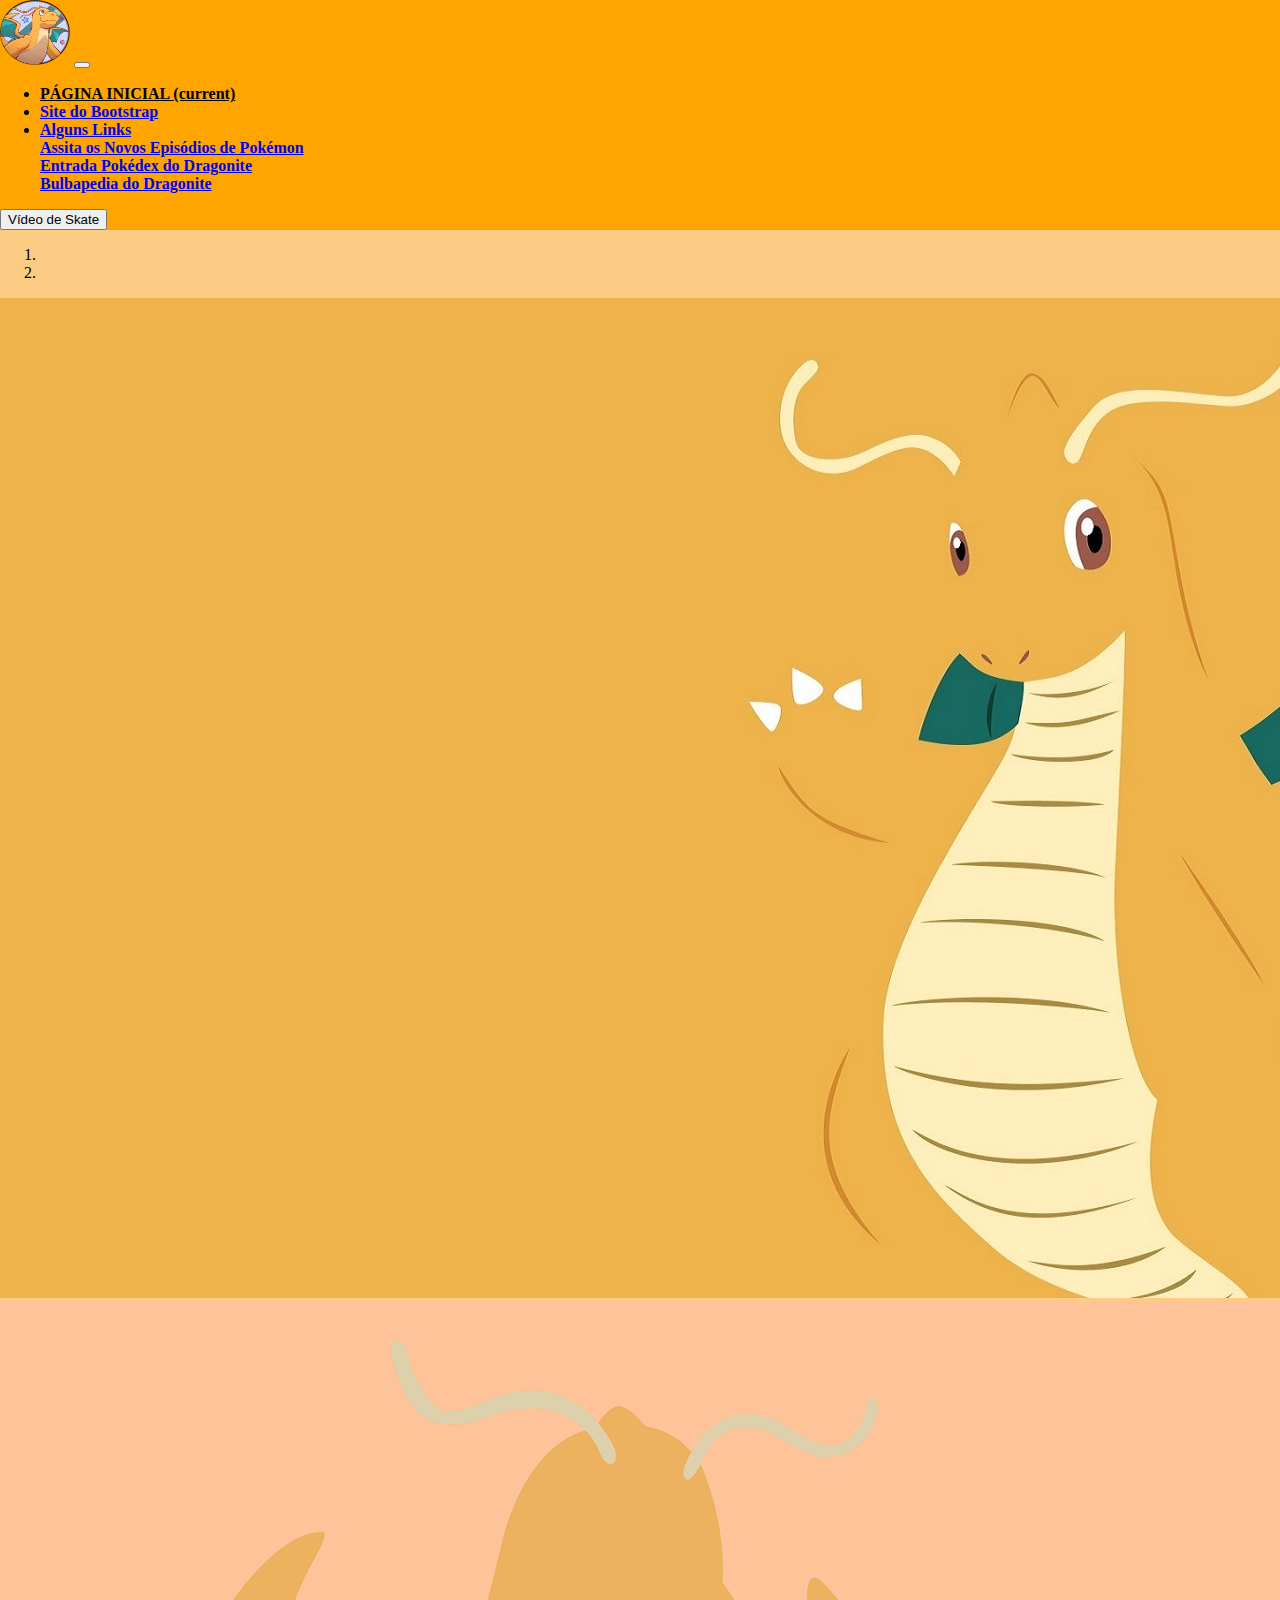
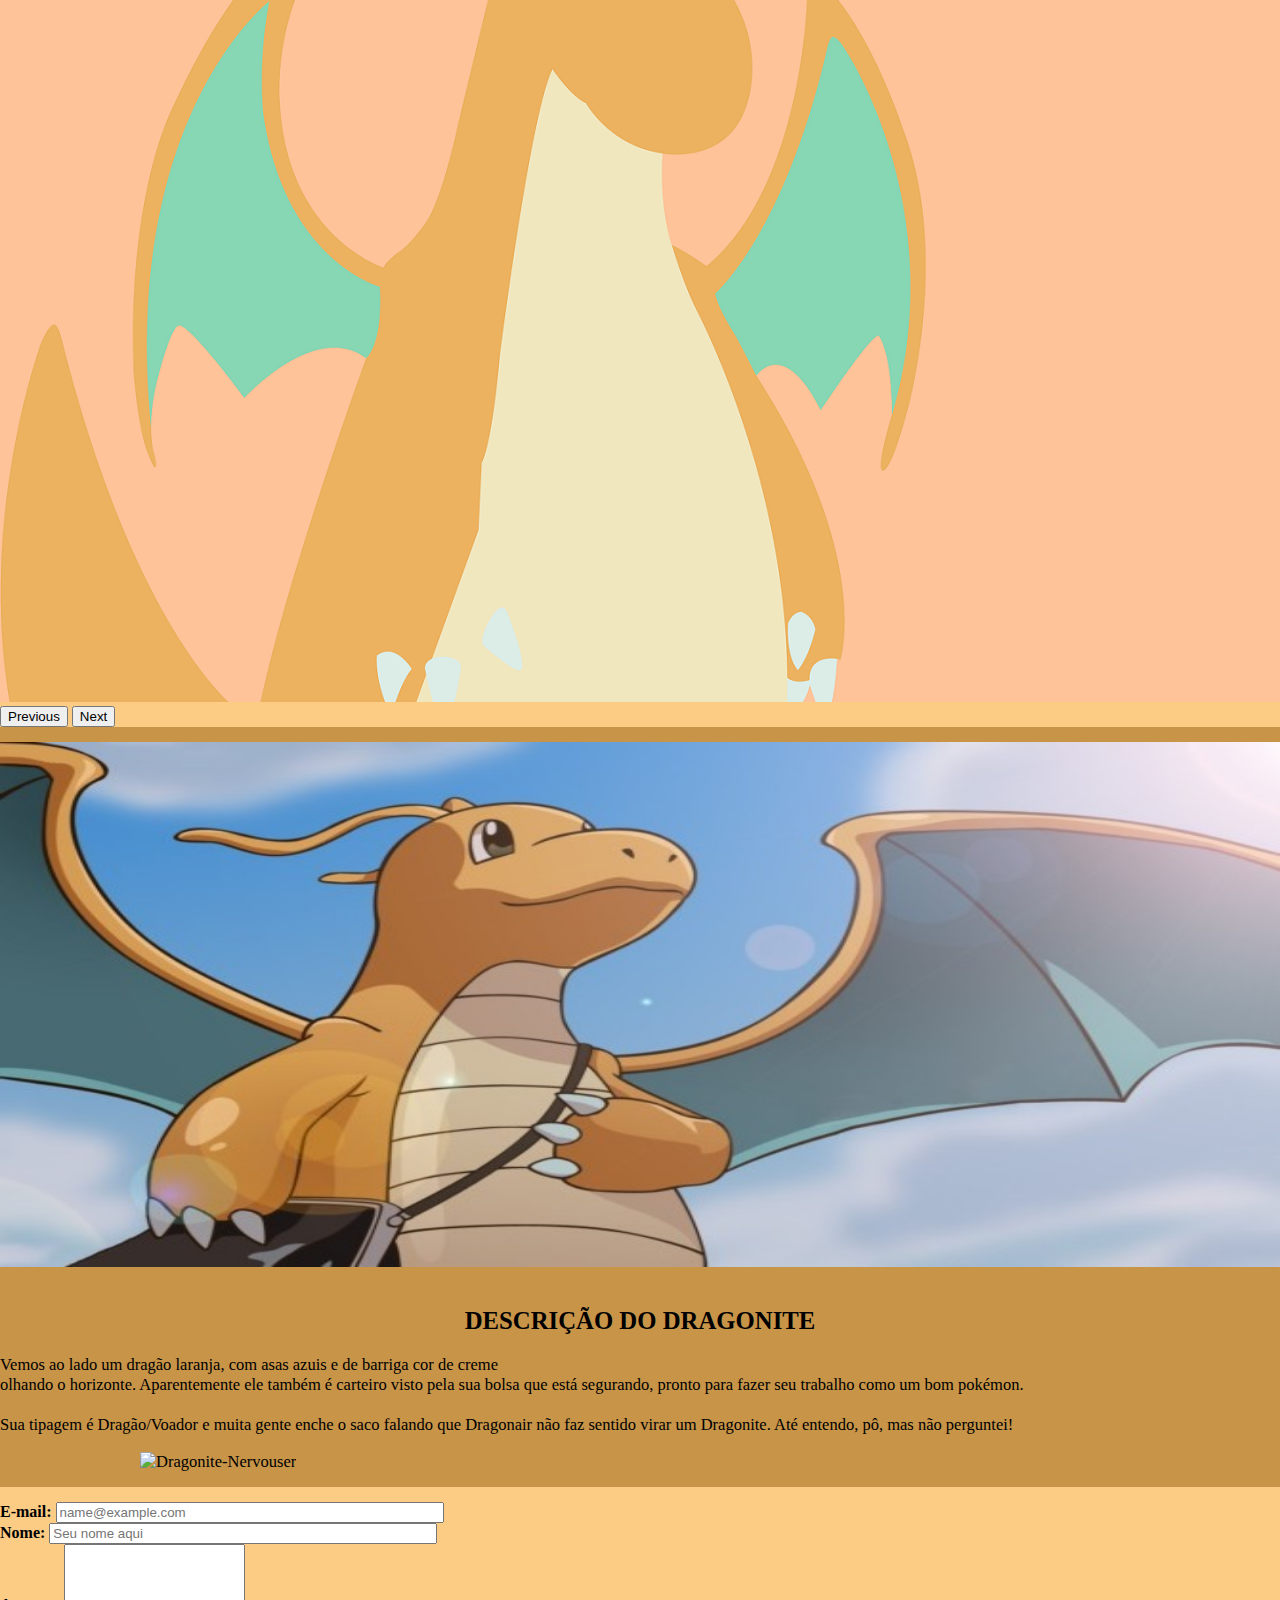
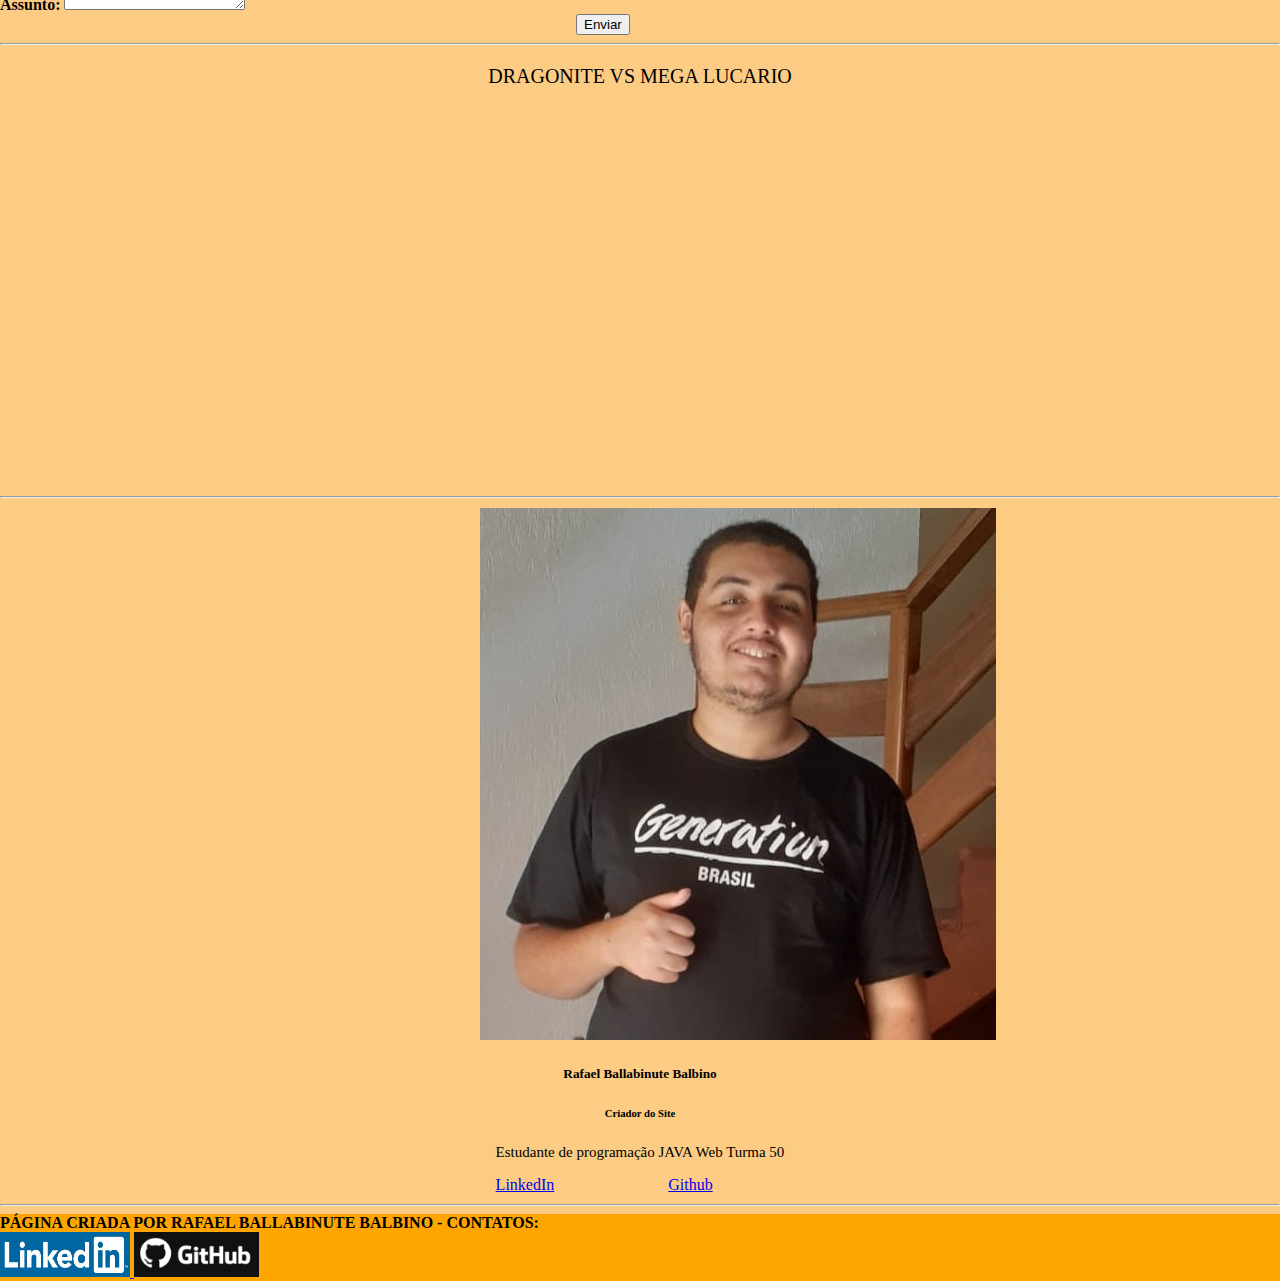
==== index.html @ 04296b90 "Criado em 24.05.2022 | Vai Ficar Ainda Melhor" ====
<!DOCTYPE html>
<html lang="pt-br">
<head>
    <meta charset="UTF-8">
    <meta http-equiv="X-UA-Compatible" content="IE=edge">
    <meta name="viewport" content="width=device-width, initial-scale=1.0">
    <title>Dragão Carteiro</title>
    <link rel="stylesheet" href="https://cdn.jsdelivr.net/npm/bootstrap@4.6.1/dist/css/bootstrap.min.css"
        integrity="sha384-zCbKRCUGaJDkqS1kPbPd7TveP5iyJE0EjAuZQTgFLD2ylzuqKfdKlfG/eSrtxUkn" 
        crossorigin="anonymous">
    <!-- Acessa a classe de CSS (Bootstrap)-->

    <link rel="stylesheet" href="assets/css/style.css"> 
    <!-- Arquivo .css pra eu sobscrever coisas -->

    <link rel="icon" href="assets/img/DragoniteIcon.PNG">
    <!-- Adicionando um ícone na aba do navegador -->
</head>
<!-- https://imageproxy.ifunny.co/crop:x-20,resize:640x,quality:90x75/images/78d710fca23503cd614f0d120fa906701078e8abc43abb87567ebf9ca2948587_1.jpg -->
<body style="background-color: #fccc84">

<!-- Menu -->
<nav class="navbar navbar-expand-lg sticky-top navbar-light bg-danger bgO">
    <a class="navbar-brand" href="#"><img src="assets/img/Dragonite circular icon.png" 
     alt="" width="70px" margin="0px"></a>
    <button class="navbar-toggler" type="button" data-toggle="collapse" 
    data-target="#navbarSupportedContent" aria-controls="navbarSupportedContent" 
    aria-expanded="false" aria-label="Toggle navigation">

      <span class="navbar-toggler-icon"></span>
      <!-- Esconde o botão e muda o ícone -->
    </button>

    <!-- Configuração de responsividade para mobile/se o site diminuir -->
    <div class="collapse navbar-collapse" id="navbarSupportedContent">
      <ul class="navbar-nav mr-auto">
        <li class="nav-item active">
          <a class="nav-link fontBold" href="index.html">PÁGINA INICIAL
           <span class="sr-only">(current)</span>
          </a>
        </li>
        <li class="nav-item fontBold">
          <a class="nav-link" href="https://getbootstrap.com/docs/4.6/getting-started/introduction/">
            Site do Bootstrap
          </a>
        </li>
        <li class="nav-item dropdown fontBold">
          <a class="nav-link dropdown-toggle" href="#" id="navbarDropdown" 
          role="button" data-toggle="dropdown" aria-expanded="false">
           Alguns Links
          </a>

          <div class="dropdown-menu" aria-labelledby="navbarDropdown">
            <a class="dropdown-item" href="https://www.pokemothim.net/2019/11/pocket-monsters.html">
             Assita os Novos Episódios de Pokémon</a>
            <div class="dropdown-divider"></div>
            <a class="dropdown-item" href="https://pokemondb.net/pokedex/dragonite">
             Entrada Pokédex do Dragonite</a>
            <div class="dropdown-divider"></div>
            <a class="dropdown-item" href="https://bulbapedia.bulbagarden.net/wiki/Dragonite_(Pokémon)">
             Bulbapedia do Dragonite</a>
          </div>
        </li>
      </ul>
    </div>
    <form class="form-inline my-2 my-lg-0">
      <a href="https://www.youtube.com/watch?v=vY-eBgPN0gQ&t=10s">
        <button class="btn btn-dark btn-outline-warning btn-lg" type="button">
         Vídeo de Skate
        </button>
      </a>
    </form>
  </nav>
<!-- Menu -->

<!-- Carousel -->
 <div id="carouselExampleIndicators" class="carousel slide" data-ride="carousel">
  <ol class="carousel-indicators">
    <li data-target="#carouselExampleIndicators" data-slide-to="0" class="active"></li>
    <li data-target="#carouselExampleIndicators" data-slide-to="1"></li>
  </ol>
  <div class="carousel-inner">
    <div class="carousel-item active">
      <img src="assets/img/Fundo_Dragonite.jpg" class="d-block w-100" alt="Fundo laranja com Dragonite">
    </div>
    <div class="carousel-item">
      <img src="assets/img/Fundo_Dragonite2.png" class="d-block w-100" alt="Fundo rosa com Dragonite">
    </div>
  </div>
  <button class="carousel-control-prev" type="button" data-target="#carouselExampleIndicators" data-slide="prev">
    <span class="carousel-control-prev-icon" aria-hidden="true"></span>
    <span class="sr-only">Previous</span>
  </button>
  <button class="carousel-control-next" type="button" data-target="#carouselExampleIndicators" data-slide="next">
    <span class="carousel-control-next-icon" aria-hidden="true"></span>
    <span class="sr-only">Next</span>
  </button>
</div>
<!-- Carousel -->

<div class="container-fluid" style="background-color: #c79448">
  <div class="row">
    <div class="col-6">
      <img src="assets/img/DragoniteCarteiro.jpg" alt="Dragonite Carteiro"
      style="width: 100%; height: 525px; margin-top: 15px; padding-bottom: 15px;">
    </div>
    <div class="col-6" style="margin-top: 15px; padding-bottom: 15px; background-color: #c79448">
      <div class="container">
        <div style="font-size: 16.5px" class="divCenter">
          <h2 style="text-align:center">DESCRIÇÃO DO DRAGONITE</h2>

       <p style="font-family: Arial, Helvetica, sans-serif">
        <div>Vemos ao lado um dragão laranja, com asas azuis e de barriga cor de creme</div>  
        <div>olhando o horizonte. Aparentemente ele também é carteiro visto pela sua bolsa
        que está segurando, pronto para fazer seu trabalho como um bom pokémon.</div>
          <br> 
        <div>Sua tipagem é Dragão/Voador e muita gente enche o saco falando que Dragonair
        não faz sentido virar um Dragonite. Até entendo, pô, mas não perguntei!</div>
       </p>  <!-- Texto -->
        <img src="https://c.tenor.com/YJGdCl_vopgAAAAC/dragonite-pokemon.gif" 
         alt="Dragonite-Nervouser" height="290px" width="310px" style="margin-left:140px">
        </div>
      </div>
    </div>
  </div>
</div>

<!-- Form -->
<div class="container-fluid" style="margin-top: 15px">
  <div class="row">
    <div class="col-2">
    </div>
    <div class="col-8">
      <form>
        <div class="form-group divCenter">
          <label for="email" class="fontBold">E-mail:</label>
          <input type="email" class="form-control" id="email" 
          aria-describedby="emailHelp" placeholder="name@example.com" onkeyup="validarEmail()">
        </div>
        <div id="txtEmail"></div>
        <div class="form-group divCenter">
          <label for="nome" class="fontBold">Nome:</label>
          <input type="nome" class="form-control" id="nome" placeholder="Seu nome aqui"
          onkeyup="validarNome()">
        </div>
        <div id="txtNome"></div>
        <div class="form-group">
          <label for="assunto" class="fontBold">Assunto:</label>
          <textarea class="form-control" id="assunto" rows="4" onkeyup="validarAssunto()"></textarea>
        </div>
        <div id="txtAssunto"></div>
      <button type="submit" class="btn btn-primary" style="margin-left: 45%"
      onclick="enviar()">Enviar</button>
      </form>
    </div>
    <div class="col-2">
    </div>
  </div>
</div>
<!-- Form -->

<hr>

<!-- Vídeo -->
<div class="container-fluid" style="margin-top:10px">
  <div class="row">
    <div class="col-3">
    </div>
    <div class="col-6">
      <p style="font-size: 20px; text-align: center;">DRAGONITE VS MEGA LUCARIO</p>
      <div class="video">
      <iframe width="650" 
      height="380" 
      src="https://www.youtube.com/embed/g-6znrdGm7Q" 
      title="Vídeo do Dragonite" 
      frameborder="0" 
      allow="accelerometer; autoplay; clipboard-write; encrypted-media; gyroscope; picture-in-picture" 
      allowfullscreen></iframe>
      </div>
    </div>
    <div class="col-3">
    </div>
  </div>
</div>
<!-- Vídeo -->

<hr>

<!-- Card -->
<div>
  <div class="card" style="width: 20rem; justify-items: center; margin-top: 10px; margin-bottom: 10px;">
    <img src="assets/img/Eu.png" class="card-img-top" alt="Rafael Ballabinute Balbino">
    <div class="card-body">
      <h5 class="card-title" style="text-align:center">Rafael Ballabinute Balbino</h5>
      <h6 class="card-text" style="text-align:center">Criador do Site</h6> 
      <p class="card-text" style="text-align:center;font-size: 15px;">Estudante de programação JAVA Web 
        Turma 50</p>
      <a href="https://www.linkedin.com/in/rafael-ballabinute-balbino" 
      class="btn btn-primary" style="margin-right: 110px">LinkedIn</a>
      <a href="https://github.com/RafaelBalbino" 
      class="btn btn-dark">Github</a>
    </div>
  </div>
</div>
<!-- Card -->

<hr>


<!-- Footer -->
<footer class="text-center text-lg-start bg-danger bgO text-muted fontBold">
  <!-- Section: Social media -->
  <footer class="d-flex justify-content-center justify-content-lg-between p-4 border-bottom">
    <!-- Left -->
    <div class="me-5 d-none d-lg-block">
      <span>PÁGINA CRIADA POR RAFAEL BALLABINUTE BALBINO - CONTATOS:</span>
    </div>
    <!-- Left -->

    <!-- Right -->
    <div class="fontBold">
      <a href="https://www.linkedin.com/in/rafael-ballabinute-balbino" class="me-4 text-reset">
        <i class="fab fa-linkedin">
          <img src="assets/img/logo linkedin.jpg" alt="Logo Linkedin" width="130px" height="45px">
        </i>
      </a>
      <a href="https://github.com/RafaelBalbino" class="me-4 text-reset">
        <i class="fab fa-github">
          <img src="assets/img/github logo.png" alt="Logo Github" width="125px">
        </i>
      </a>
    </div>
 </footer>
<!-- Footer -->

<!-- Javascript utilizado pelo Bootstrap e seus links 'npm'-->
    <script src="https://cdn.jsdelivr.net/npm/jquery@3.5.1/dist/jquery.slim.min.js"
        integrity="sha384-DfXdz2htPH0lsSSs5nCTpuj/zy4C+OGpamoFVy38MVBnE+IbbVYUew+OrCXaRkfj"
        crossorigin="anonymous">
    </script>
    <script src="https://cdn.jsdelivr.net/npm/popper.js@1.16.1/dist/umd/popper.min.js"
        integrity="sha384-9/reFTGAW83EW2RDu2S0VKaIzap3H66lZH81PoYlFhbGU+6BZp6G7niu735Sk7lN"
        crossorigin="anonymous">
    </script>
    <script src="https://cdn.jsdelivr.net/npm/bootstrap@4.6.1/dist/js/bootstrap.min.js"
        integrity="sha384-VHvPCCyXqtD5DqJeNxl2dtTyhF78xXNXdkwX1CZeRusQfRKp+tA7hAShOK/B/fQ2"
        crossorigin="anonymous">
    </script>
<!-- Javascript utilizado pelo Bootstrap e seus links 'npm'-->

<script src="assets/js/script.js"></script>
</body>
</html>
---- assets/css/style.css ----
body{
    margin: 0px;
}

.bgO{
    background-color: orange !important;
    /* '!important' É mais importante que a configuração do Bootstrap */
}

.divCenter{
    justify-content: center;
}

.fontBold{
    font-weight: bold;
    color: black;
}

.card {
    margin: 0 auto; /* Added */
    float: none; /* Added */
    margin-bottom: 10px; /* Added */
}

.video{
    display: flex;
    justify-content: center; /* Pega a caixinha de vídeo inteiro, e coloca pro centro */
}
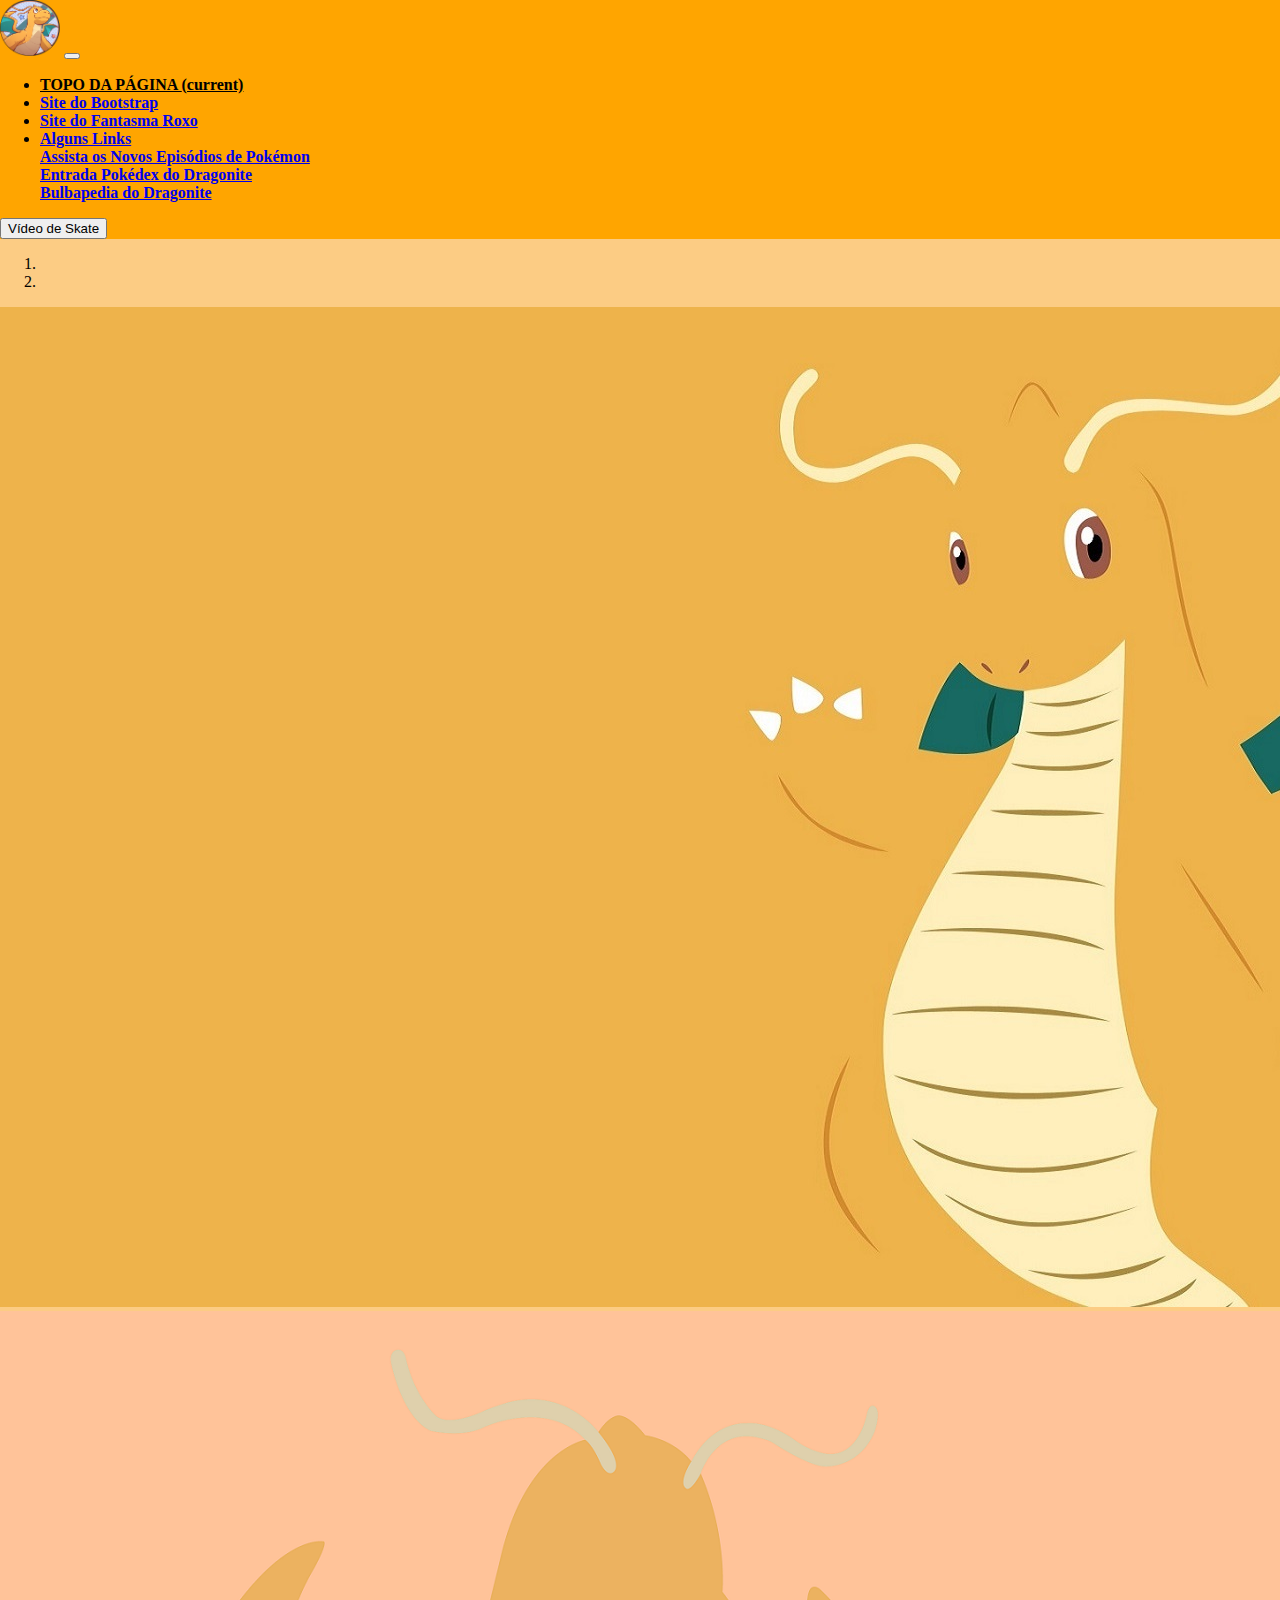
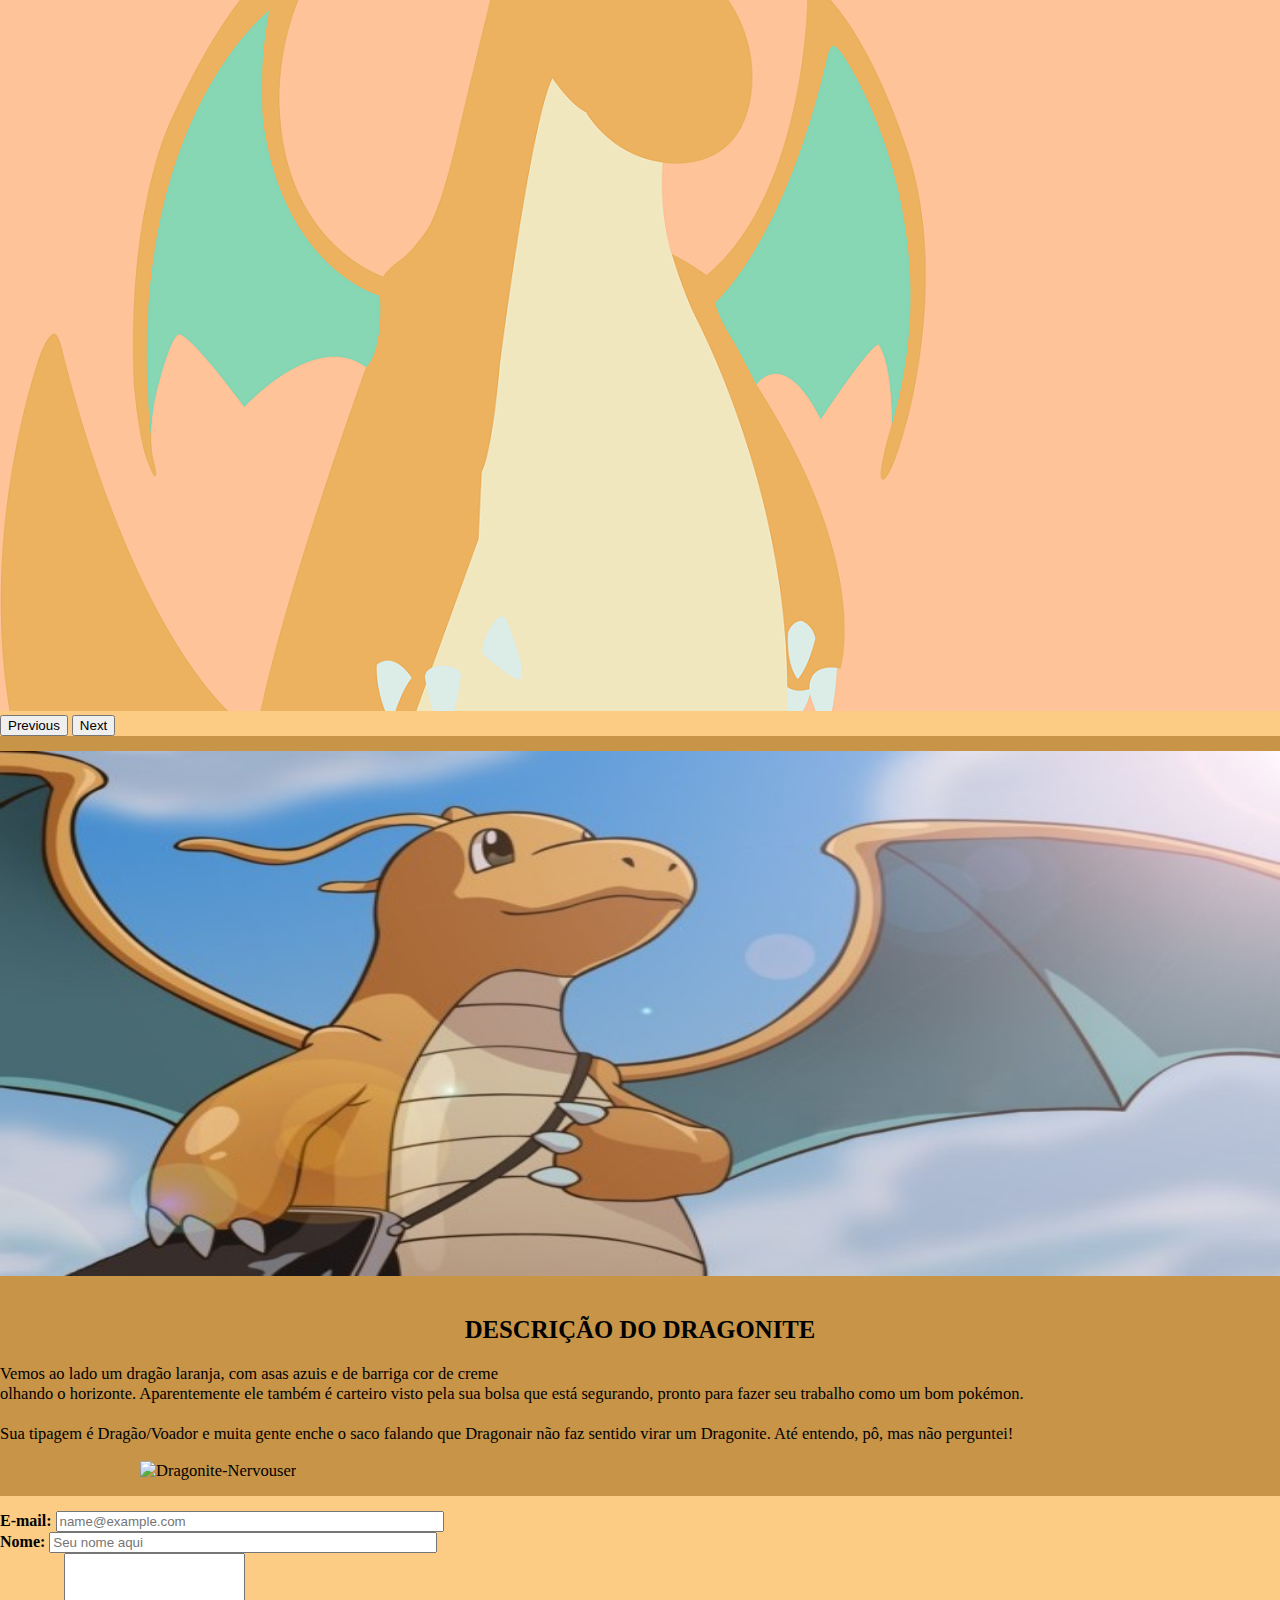
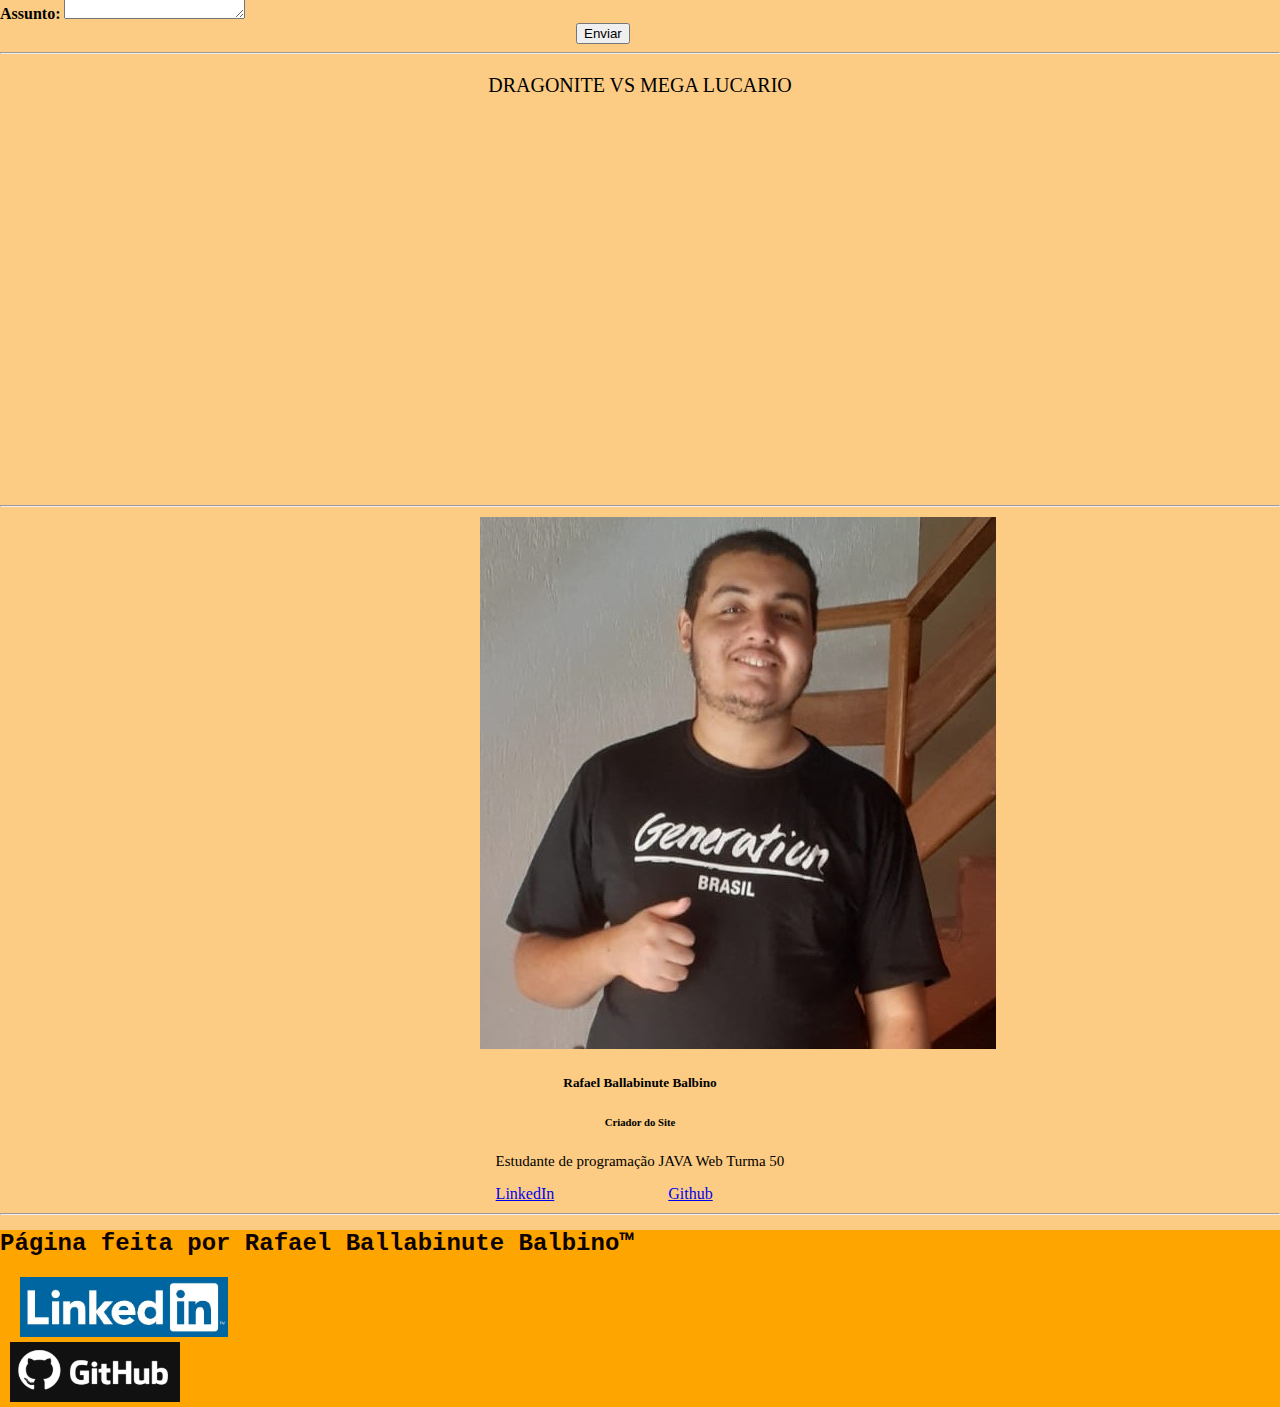
==== commit 72cd21d8: "Atualizado em 25.05.2022 | Segunda Página" ====
--- a/index.html
+++ b/index.html
@@ -22,7 +22,7 @@
 <!-- Menu -->
 <nav class="navbar navbar-expand-lg sticky-top navbar-light bg-danger bgO">
     <a class="navbar-brand" href="#"><img src="assets/img/Dragonite circular icon.png" 
-     alt="" width="70px" margin="0px"></a>
+     alt="" width="60px" margin="0px"></a>
     <button class="navbar-toggler" type="button" data-toggle="collapse" 
     data-target="#navbarSupportedContent" aria-controls="navbarSupportedContent" 
     aria-expanded="false" aria-label="Toggle navigation">
@@ -35,13 +35,18 @@
     <div class="collapse navbar-collapse" id="navbarSupportedContent">
       <ul class="navbar-nav mr-auto">
         <li class="nav-item active">
-          <a class="nav-link fontBold" href="index.html">PÁGINA INICIAL
-           <span class="sr-only">(current)</span>
+          <a class="nav-link fontBold" href="index.html" style="text-align:center">
+            TOPO DA PÁGINA <span class="sr-only">(current)</span>
           </a>
         </li>
         <li class="nav-item fontBold">
           <a class="nav-link" href="https://getbootstrap.com/docs/4.6/getting-started/introduction/">
             Site do Bootstrap
+          </a>
+        </li>
+        <li class="nav-item fontBold">
+          <a class="nav-link" href="gengar.html">
+            Site do Fantasma Roxo
           </a>
         </li>
         <li class="nav-item dropdown fontBold">
@@ -52,7 +57,7 @@
 
           <div class="dropdown-menu" aria-labelledby="navbarDropdown">
             <a class="dropdown-item" href="https://www.pokemothim.net/2019/11/pocket-monsters.html">
-             Assita os Novos Episódios de Pokémon</a>
+             Assista os Novos Episódios de Pokémon</a>
             <div class="dropdown-divider"></div>
             <a class="dropdown-item" href="https://pokemondb.net/pokedex/dragonite">
              Entrada Pokédex do Dragonite</a>
@@ -208,29 +213,22 @@
 
 
 <!-- Footer -->
-<footer class="text-center text-lg-start bg-danger bgO text-muted fontBold">
-  <!-- Section: Social media -->
-  <footer class="d-flex justify-content-center justify-content-lg-between p-4 border-bottom">
-    <!-- Left -->
-    <div class="me-5 d-none d-lg-block">
-      <span>PÁGINA CRIADA POR RAFAEL BALLABINUTE BALBINO - CONTATOS:</span>
-    </div>
-    <!-- Left -->
-
-    <!-- Right -->
-    <div class="fontBold">
-      <a href="https://www.linkedin.com/in/rafael-ballabinute-balbino" class="me-4 text-reset">
-        <i class="fab fa-linkedin">
-          <img src="assets/img/logo linkedin.jpg" alt="Logo Linkedin" width="130px" height="45px">
-        </i>
-      </a>
-      <a href="https://github.com/RafaelBalbino" class="me-4 text-reset">
-        <i class="fab fa-github">
-          <img src="assets/img/github logo.png" alt="Logo Github" width="125px">
-        </i>
-      </a>
-    </div>
- </footer>
+<footer style="font-family:'Courier New', Courier, monospace; background-color:orange">
+  <nav class="nav"> <!-- Menuzinho -->
+      <h2 style="color: rgb(14, 2, 2); margin-top: 15px">
+          Página feita por Rafael Ballabinute Balbino™</h2>
+      <div style="margin-left:20px">
+          <a href = "https://www.linkedin.com/in/rafael-ballabinute-balbino">
+              <img height="60px" src="assets/img/logo linkedin.jpg">
+          </a>
+      </div>
+      <div style="margin-left: 10px">
+          <a href = "https://github.com/RafaelBalbino">
+              <img height="60px" width="170px" src="assets/img/github logo.png">
+          </a>
+      </div>
+  </nav>
+</footer>
 <!-- Footer -->
 
 <!-- Javascript utilizado pelo Bootstrap e seus links 'npm'-->
--- a/assets/css/style.css
+++ b/assets/css/style.css
@@ -7,6 +7,9 @@
     /* '!important' É mais importante que a configuração do Bootstrap */
 }
 
+.bgG{
+    background-color: blueviolet !important;
+}
 .divCenter{
     justify-content: center;
 }
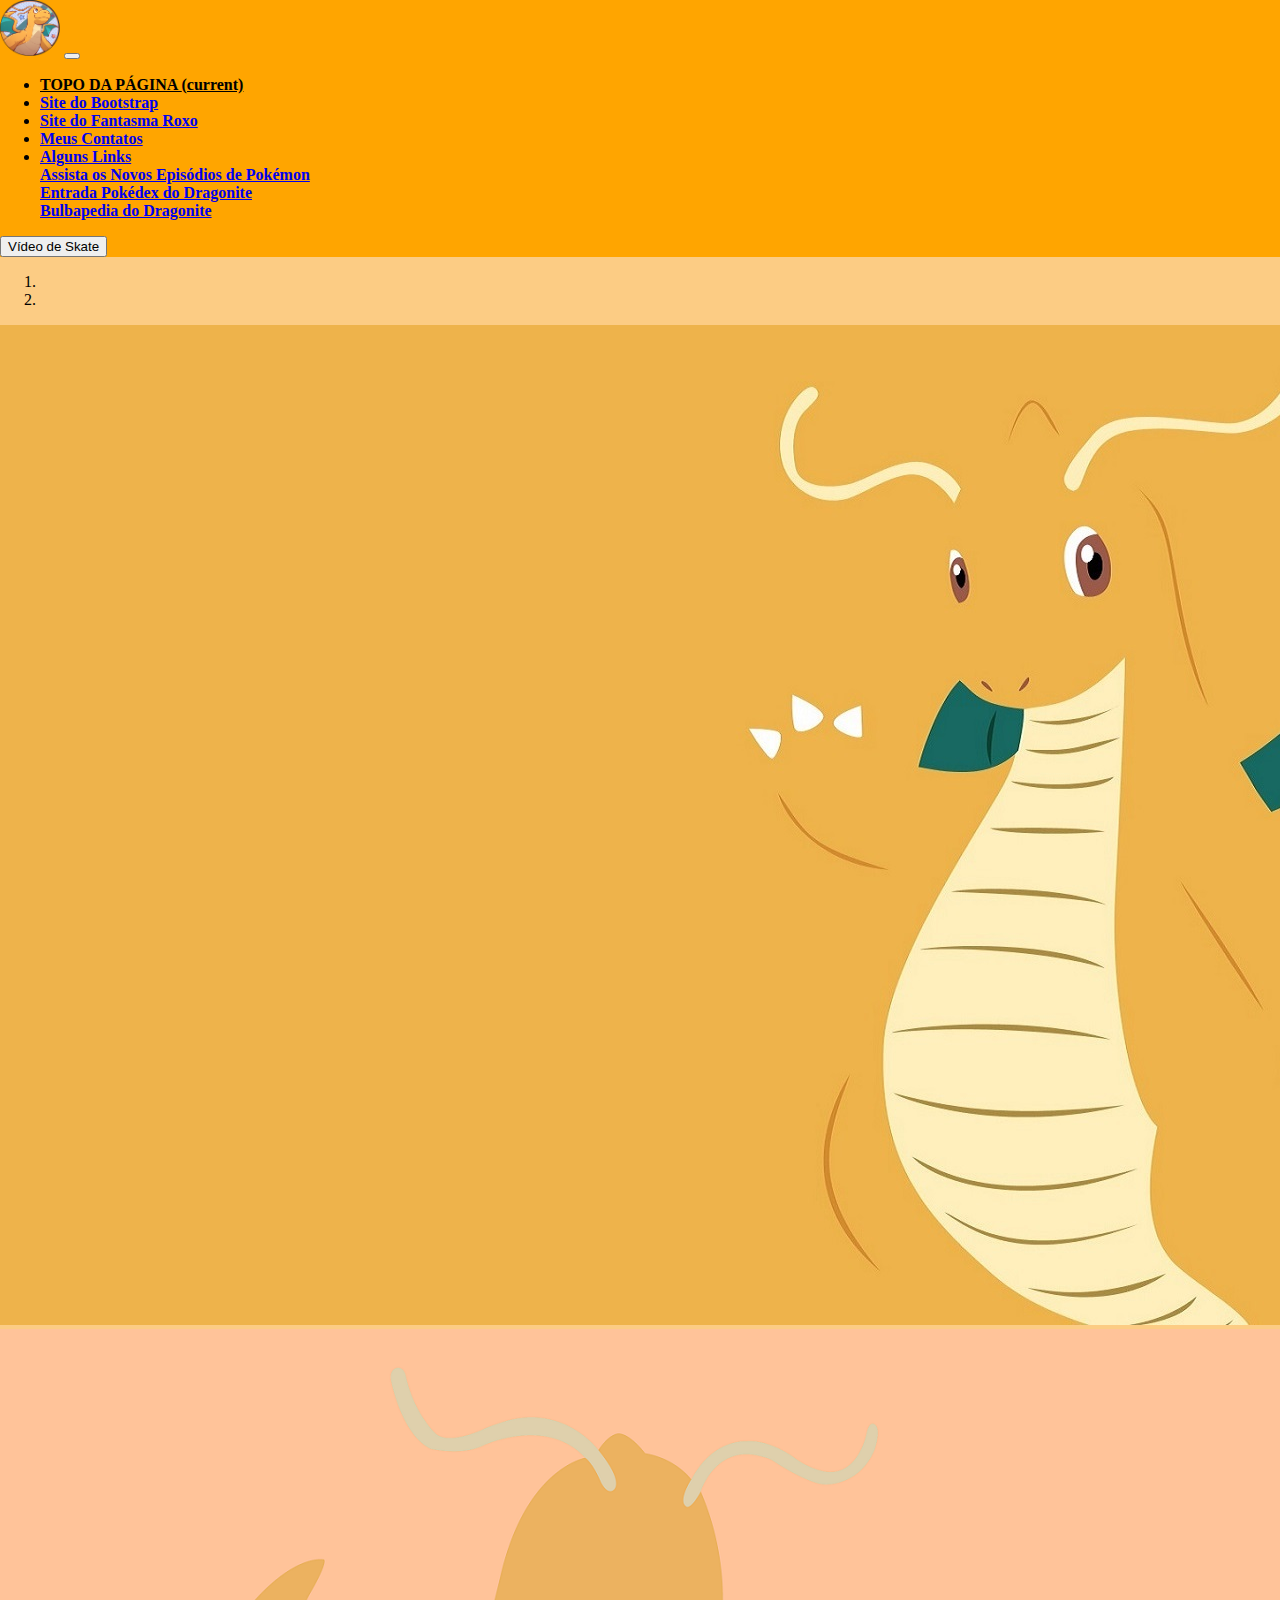
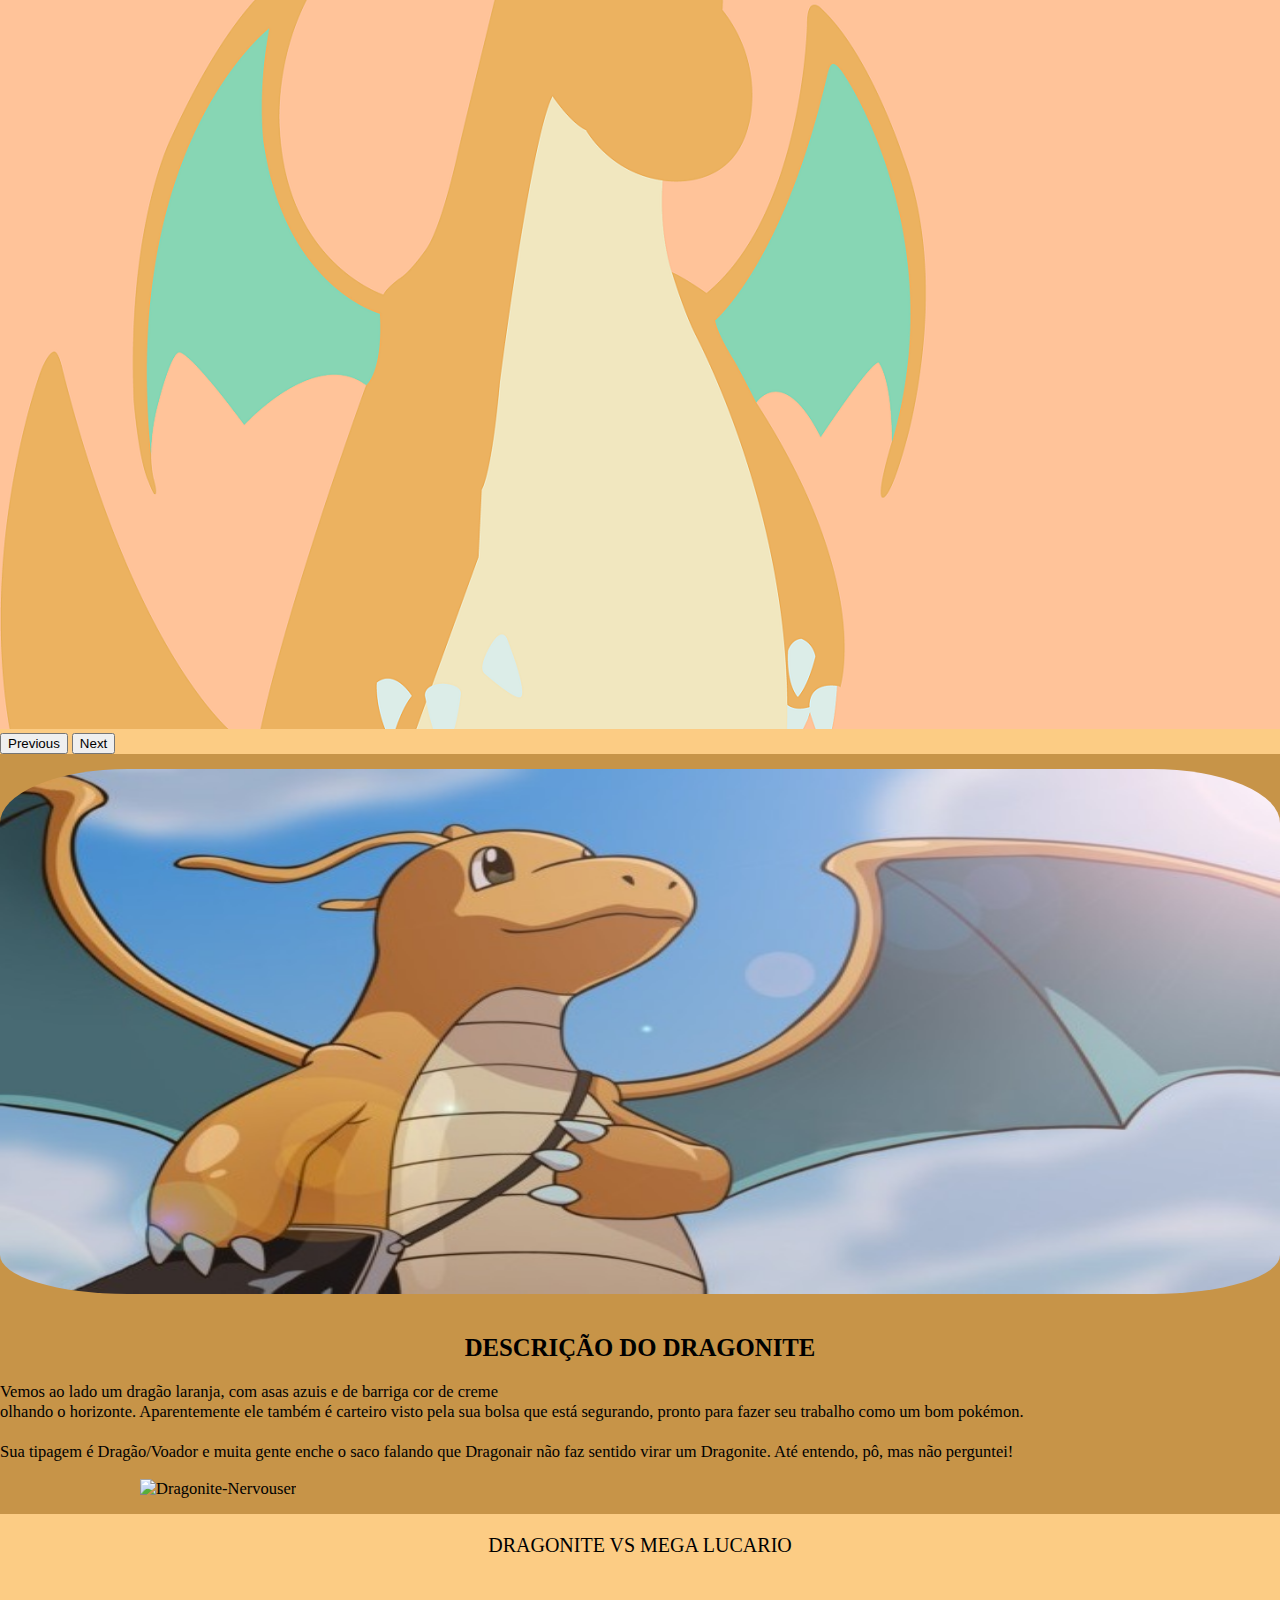
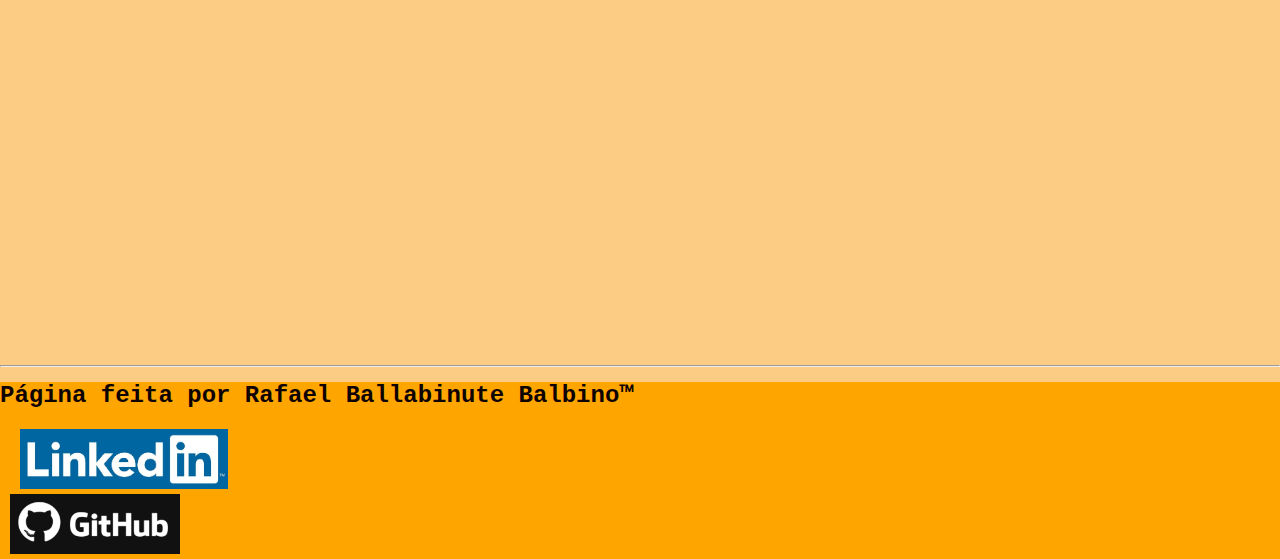
==== commit 98adbf79: "Atualizado em 25.05.2022 | Adc 2º e 3º Sites" ====
--- a/index.html
+++ b/index.html
@@ -21,8 +21,8 @@
 
 <!-- Menu -->
 <nav class="navbar navbar-expand-lg sticky-top navbar-light bg-danger bgO">
-    <a class="navbar-brand" href="#"><img src="assets/img/Dragonite circular icon.png" 
-     alt="" width="60px" margin="0px"></a>
+    <a class="navbar-brand" href="index.html"><img src="assets/img/Dragonite circular icon.png" 
+     alt="ìcone Dragonite" width="60px" margin="0px"></a>
     <button class="navbar-toggler" type="button" data-toggle="collapse" 
     data-target="#navbarSupportedContent" aria-controls="navbarSupportedContent" 
     aria-expanded="false" aria-label="Toggle navigation">
@@ -32,7 +32,7 @@
     </button>
 
     <!-- Configuração de responsividade para mobile/se o site diminuir -->
-    <div class="collapse navbar-collapse" id="navbarSupportedContent">
+    <div class="collapse navbar-collapse justify-content-center" id="navbarSupportedContent">
       <ul class="navbar-nav mr-auto">
         <li class="nav-item active">
           <a class="nav-link fontBold" href="index.html" style="text-align:center">
@@ -47,6 +47,11 @@
         <li class="nav-item fontBold">
           <a class="nav-link" href="gengar.html">
             Site do Fantasma Roxo
+          </a>
+        </li>
+        <li class="nav-item fontBold">
+          <a class="nav-link" href="contato.html">
+            Meus Contatos
           </a>
         </li>
         <li class="nav-item dropdown fontBold">
@@ -103,11 +108,12 @@
 </div>
 <!-- Carousel -->
 
+<!-- Imagens/Gifs e textos do Dragonite -->
 <div class="container-fluid" style="background-color: #c79448">
   <div class="row">
     <div class="col-6">
       <img src="assets/img/DragoniteCarteiro.jpg" alt="Dragonite Carteiro"
-      style="width: 100%; height: 525px; margin-top: 15px; padding-bottom: 15px;">
+      style="width: 100%; height: 525px; margin-top: 15px; padding-bottom: 15px; border-radius: 10%;">
     </div>
     <div class="col-6" style="margin-top: 15px; padding-bottom: 15px; background-color: #c79448">
       <div class="container">
@@ -129,42 +135,7 @@
     </div>
   </div>
 </div>
-
-<!-- Form -->
-<div class="container-fluid" style="margin-top: 15px">
-  <div class="row">
-    <div class="col-2">
-    </div>
-    <div class="col-8">
-      <form>
-        <div class="form-group divCenter">
-          <label for="email" class="fontBold">E-mail:</label>
-          <input type="email" class="form-control" id="email" 
-          aria-describedby="emailHelp" placeholder="name@example.com" onkeyup="validarEmail()">
-        </div>
-        <div id="txtEmail"></div>
-        <div class="form-group divCenter">
-          <label for="nome" class="fontBold">Nome:</label>
-          <input type="nome" class="form-control" id="nome" placeholder="Seu nome aqui"
-          onkeyup="validarNome()">
-        </div>
-        <div id="txtNome"></div>
-        <div class="form-group">
-          <label for="assunto" class="fontBold">Assunto:</label>
-          <textarea class="form-control" id="assunto" rows="4" onkeyup="validarAssunto()"></textarea>
-        </div>
-        <div id="txtAssunto"></div>
-      <button type="submit" class="btn btn-primary" style="margin-left: 45%"
-      onclick="enviar()">Enviar</button>
-      </form>
-    </div>
-    <div class="col-2">
-    </div>
-  </div>
-</div>
-<!-- Form -->
-
-<hr>
+<!-- Imagens/Gifs e textos do Dragonite -->
 
 <!-- Vídeo -->
 <div class="container-fluid" style="margin-top:10px">
@@ -191,27 +162,6 @@
 
 <hr>
 
-<!-- Card -->
-<div>
-  <div class="card" style="width: 20rem; justify-items: center; margin-top: 10px; margin-bottom: 10px;">
-    <img src="assets/img/Eu.png" class="card-img-top" alt="Rafael Ballabinute Balbino">
-    <div class="card-body">
-      <h5 class="card-title" style="text-align:center">Rafael Ballabinute Balbino</h5>
-      <h6 class="card-text" style="text-align:center">Criador do Site</h6> 
-      <p class="card-text" style="text-align:center;font-size: 15px;">Estudante de programação JAVA Web 
-        Turma 50</p>
-      <a href="https://www.linkedin.com/in/rafael-ballabinute-balbino" 
-      class="btn btn-primary" style="margin-right: 110px">LinkedIn</a>
-      <a href="https://github.com/RafaelBalbino" 
-      class="btn btn-dark">Github</a>
-    </div>
-  </div>
-</div>
-<!-- Card -->
-
-<hr>
-
-
 <!-- Footer -->
 <footer style="font-family:'Courier New', Courier, monospace; background-color:orange">
   <nav class="nav"> <!-- Menuzinho -->
@@ -246,6 +196,5 @@
     </script>
 <!-- Javascript utilizado pelo Bootstrap e seus links 'npm'-->
 
-<script src="assets/js/script.js"></script>
 </body>
 </html>--- a/assets/css/style.css
+++ b/assets/css/style.css
@@ -10,6 +10,7 @@
 .bgG{
     background-color: blueviolet !important;
 }
+
 .divCenter{
     justify-content: center;
 }
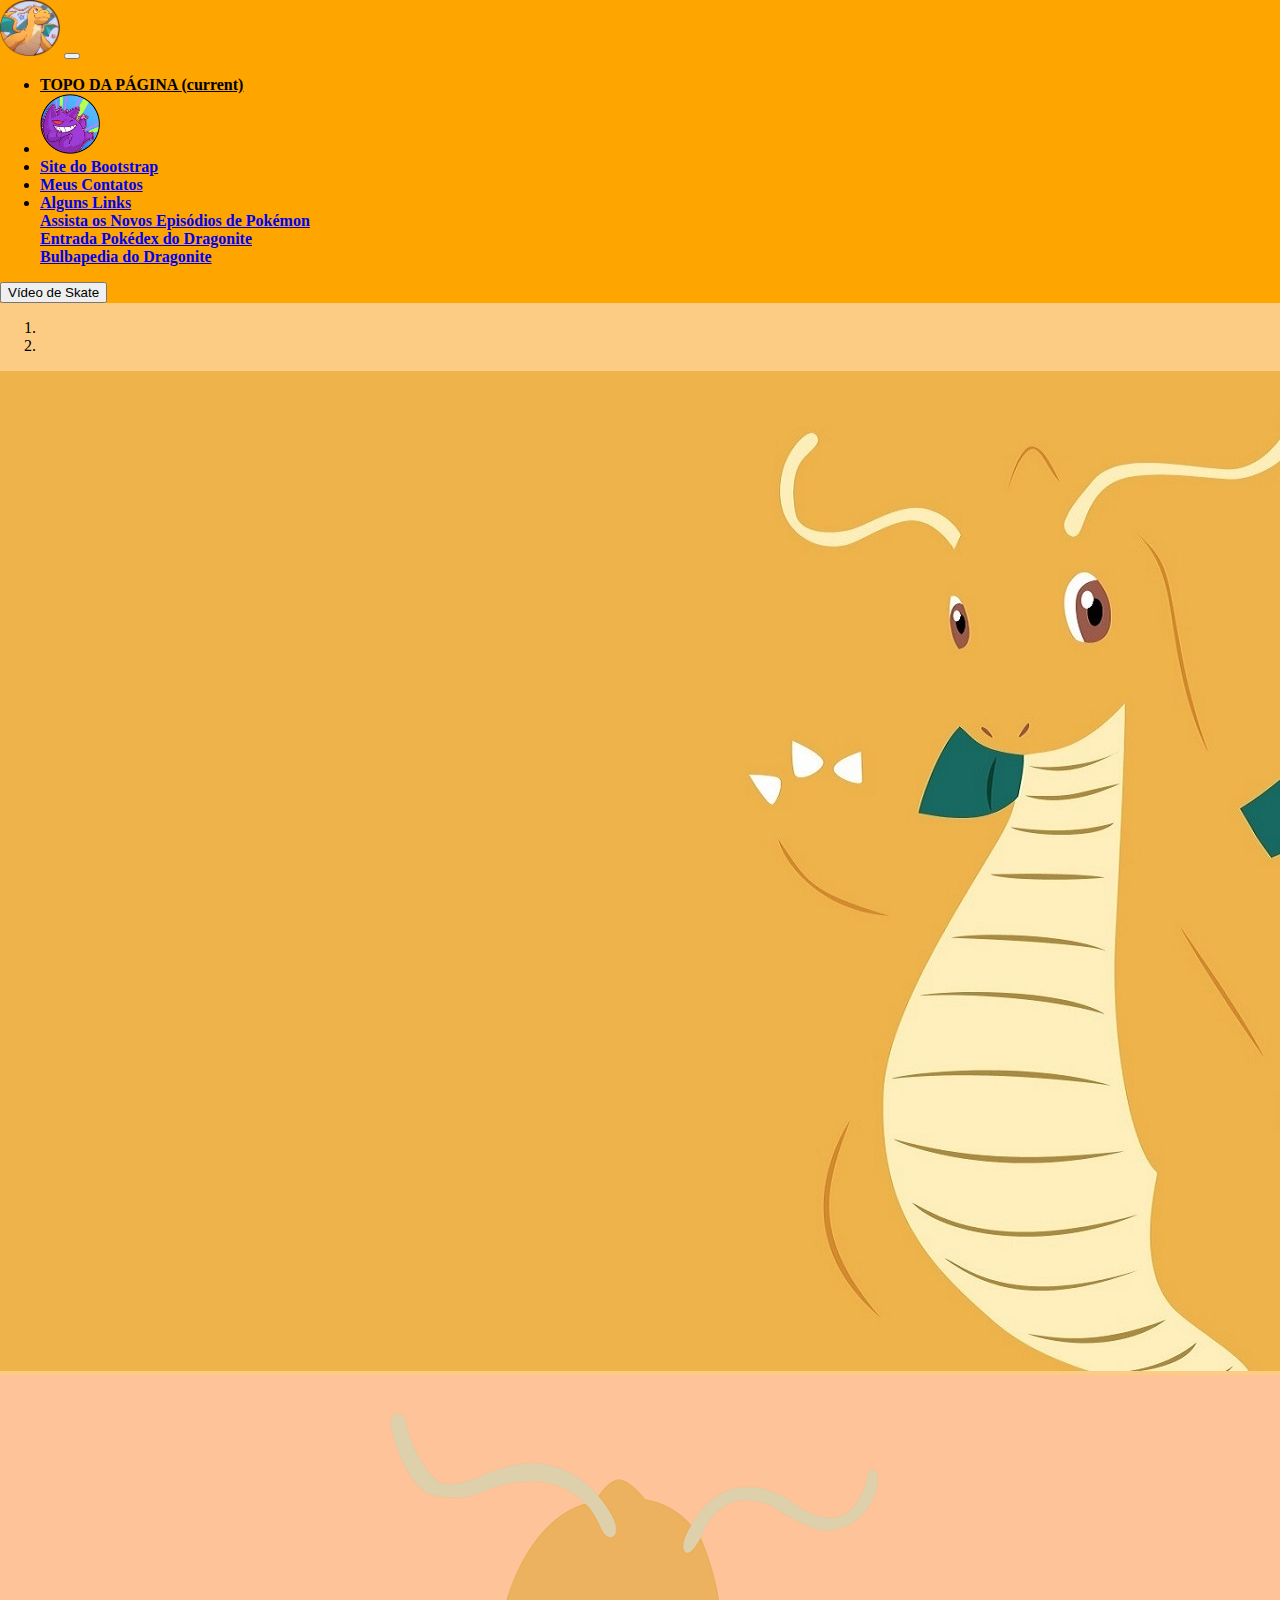
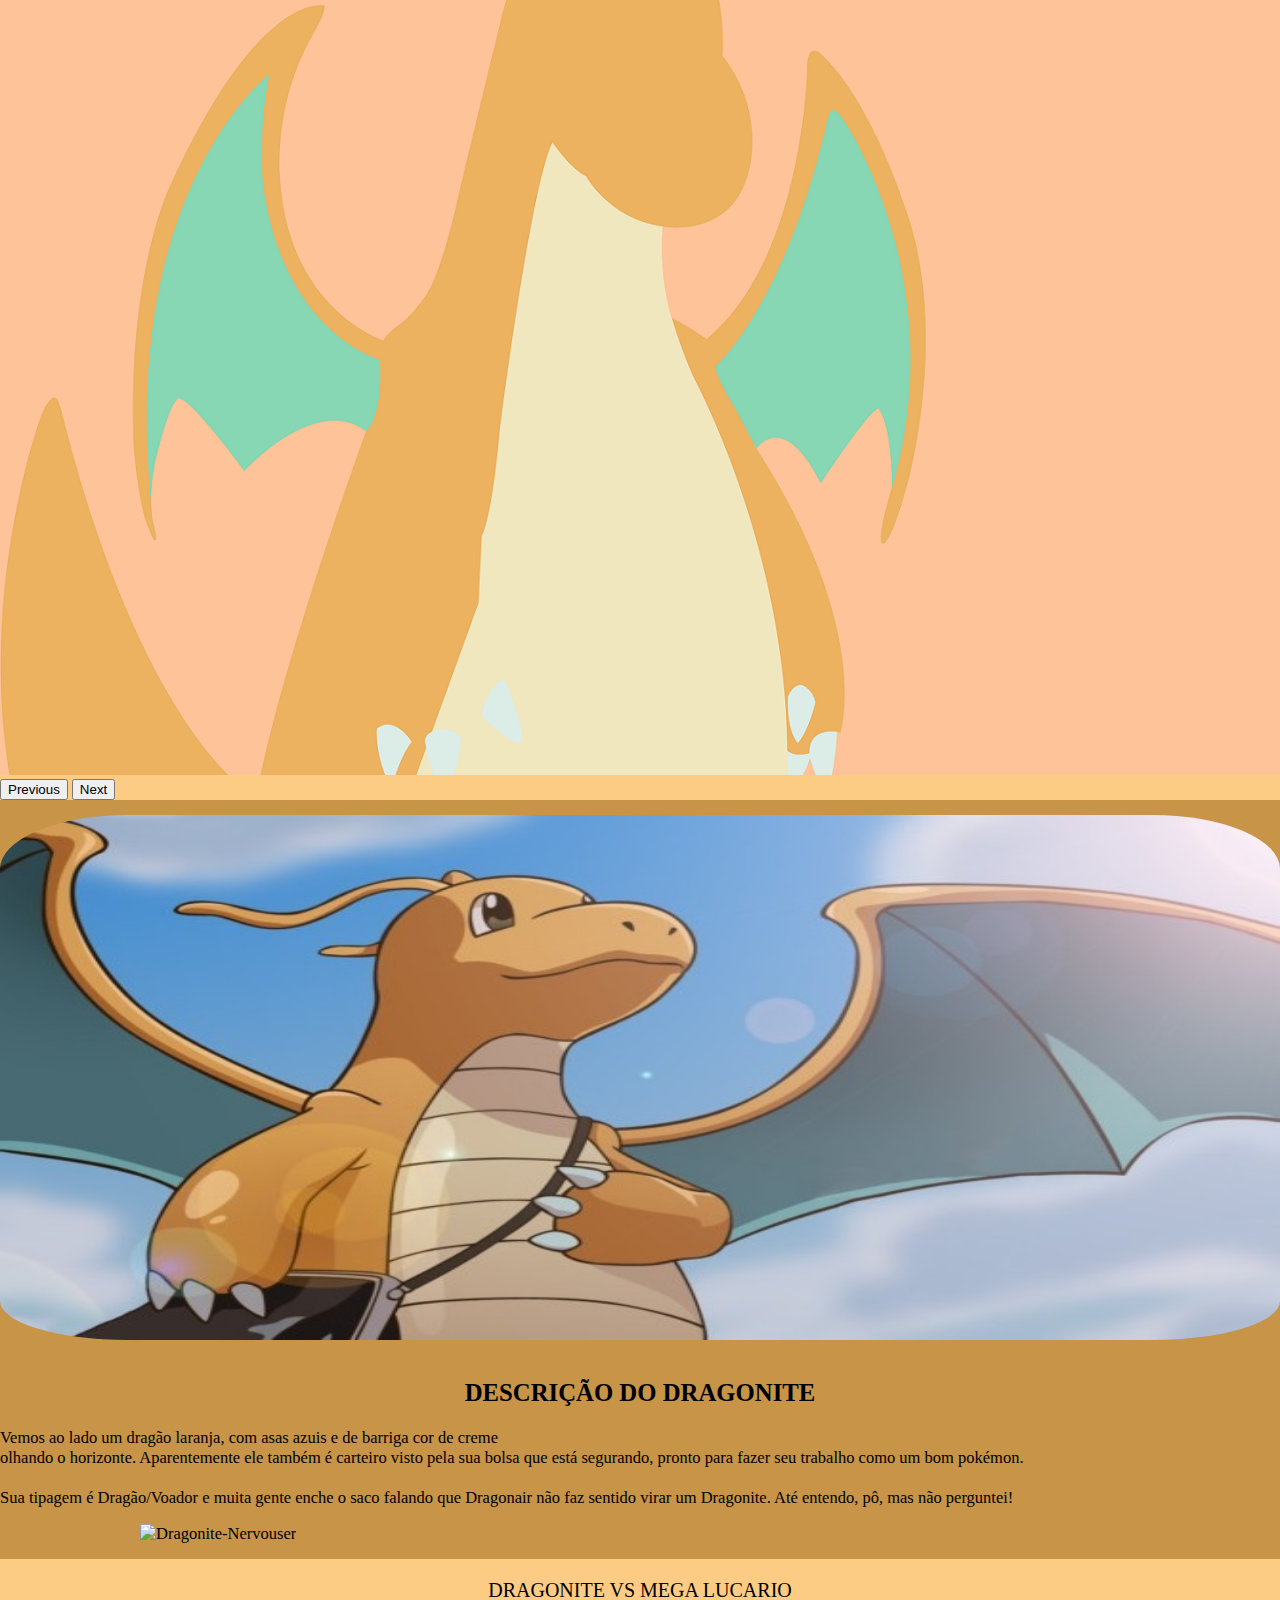
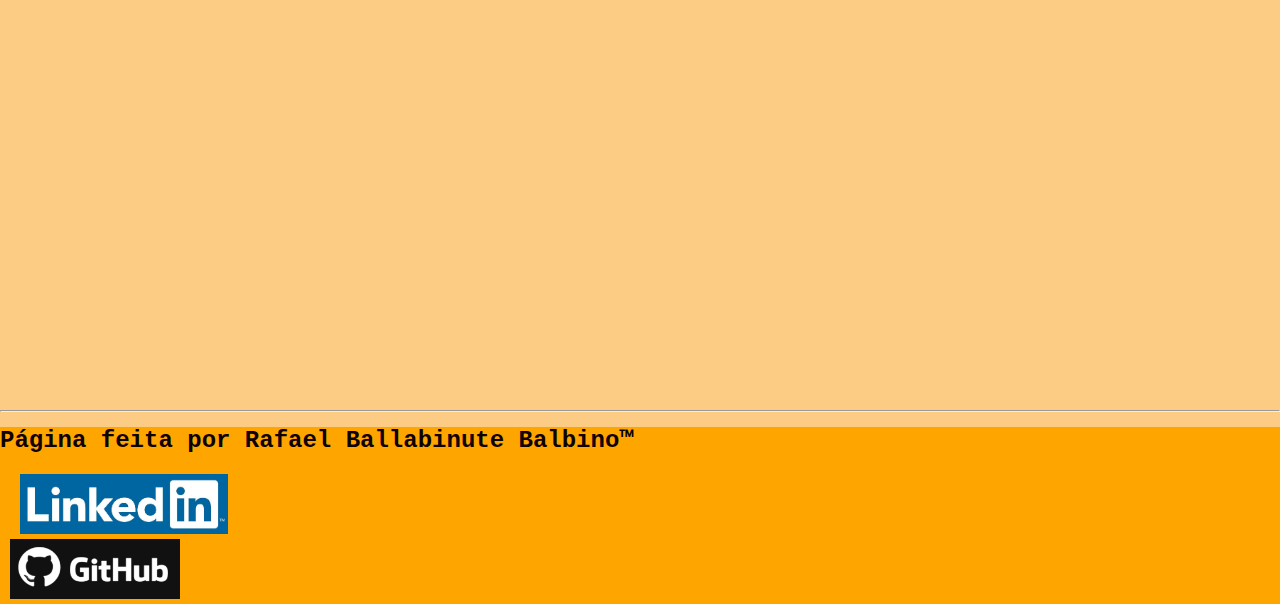
==== commit 5c4a0f04: "Atualizado em 25.05.2022 | Adc 2º  3º Sites" ====
--- a/index.html
+++ b/index.html
@@ -35,28 +35,30 @@
     <div class="collapse navbar-collapse justify-content-center" id="navbarSupportedContent">
       <ul class="navbar-nav mr-auto">
         <li class="nav-item active">
-          <a class="nav-link fontBold" href="index.html" style="text-align:center">
+          <a class="nav-link fontBold" href="index.html" style="text-align:center; margin-top: 20px">
             TOPO DA PÁGINA <span class="sr-only">(current)</span>
-          </a>
-        </li>
-        <li class="nav-item fontBold">
-          <a class="nav-link" href="https://getbootstrap.com/docs/4.6/getting-started/introduction/">
-            Site do Bootstrap
           </a>
         </li>
         <li class="nav-item fontBold">
           <a class="nav-link" href="gengar.html">
-            Site do Fantasma Roxo
+            <img src="assets/img/GengarIcon.png" alt="Ícone do Site do Gengar Dançarino"
+            width="60px" margin="0px">
           </a>
         </li>
         <li class="nav-item fontBold">
-          <a class="nav-link" href="contato.html">
+          <a class="nav-link" href="https://getbootstrap.com/docs/4.6/getting-started/introduction/"
+          style="margin-top: 20px">
+            Site do Bootstrap
+          </a>
+        </li>
+        <li class="nav-item fontBold">
+          <a class="nav-link" href="contato.html" style="margin-top: 20px">
             Meus Contatos
           </a>
         </li>
         <li class="nav-item dropdown fontBold">
           <a class="nav-link dropdown-toggle" href="#" id="navbarDropdown" 
-          role="button" data-toggle="dropdown" aria-expanded="false">
+          role="button" data-toggle="dropdown" aria-expanded="false" style="margin-top: 20px">
            Alguns Links
           </a>
 
